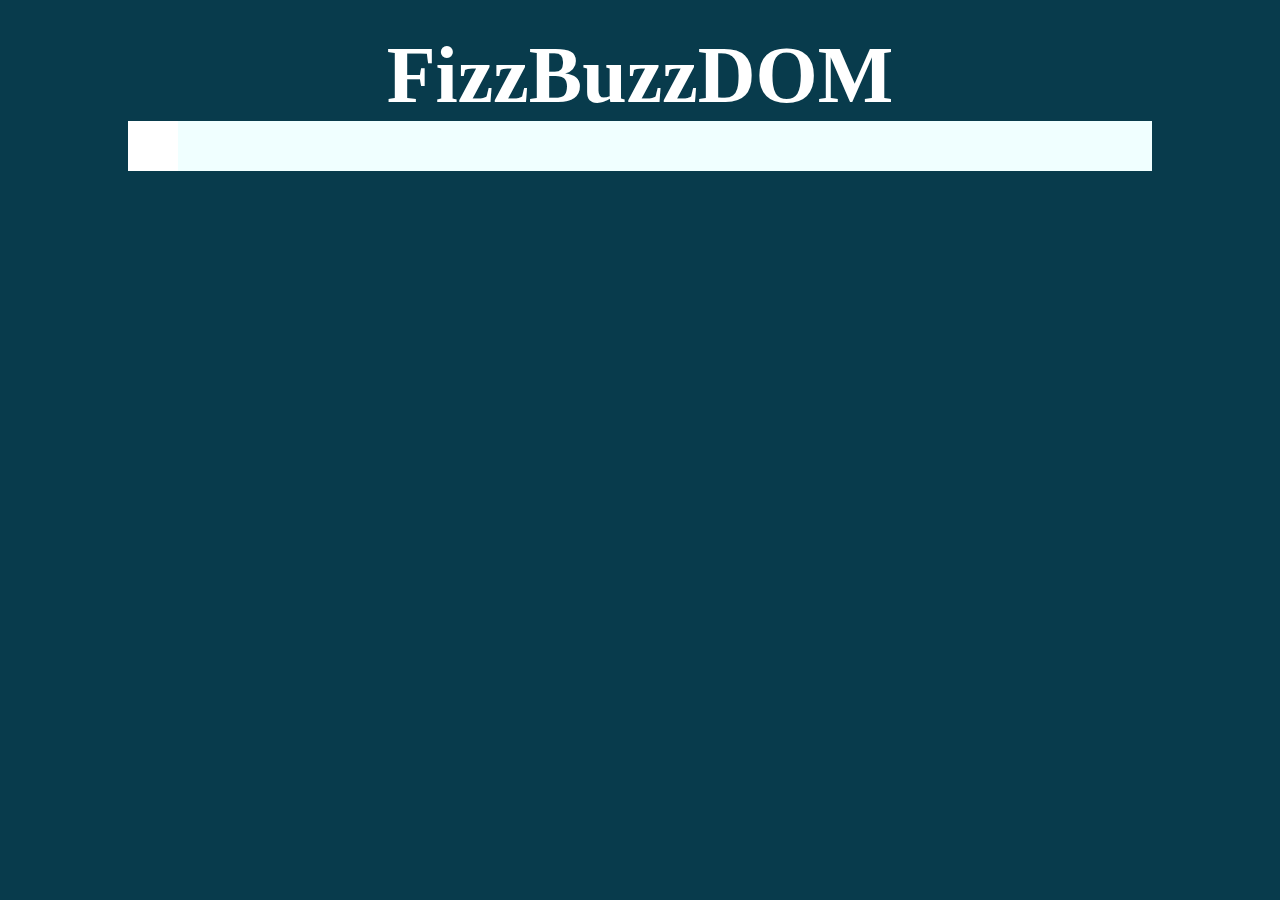
==== Milestone-3/index.html @ b619d751 "struttura CSS milestone 3" ====
<!DOCTYPE html>
<html lang="en">
  <head>
    <meta charset="UTF-8" />
    <meta http-equiv="X-UA-Compatible" content="IE=edge" />
    <meta name="viewport" content="width=device-width, initial-scale=1.0" />
    <link rel="stylesheet" href="CSS/style.css" />
    <title>FizzBumDom</title>
  </head>
  <body>
    <h1>FizzBuzzDOM</h1>
    <div class="square_container">
      <div class="box"></div>
    </div>
    <script type="text/javascript" src="js/script.js"></script>
  </body>
</html>
---- Milestone-3/CSS/style.css ----
/*** RESET ***/
* {
  margin: 0;
  padding: 0;
  box-sizing: border-box;
}

/*** BODY ***/
body {
  background-color: #083b4c;
}
h1 {
  color: white;
  font-size: 5rem;
  text-align: center;
  padding-top: 30px;
}
.square_container {
  width: 80%;
  display: flex;
  margin: 0 auto;

  /* todo test */
  background-color: azure;
}
.box {
  width: 50px;
  height: 50px;

  /* todo test */
  background-color: white;
}
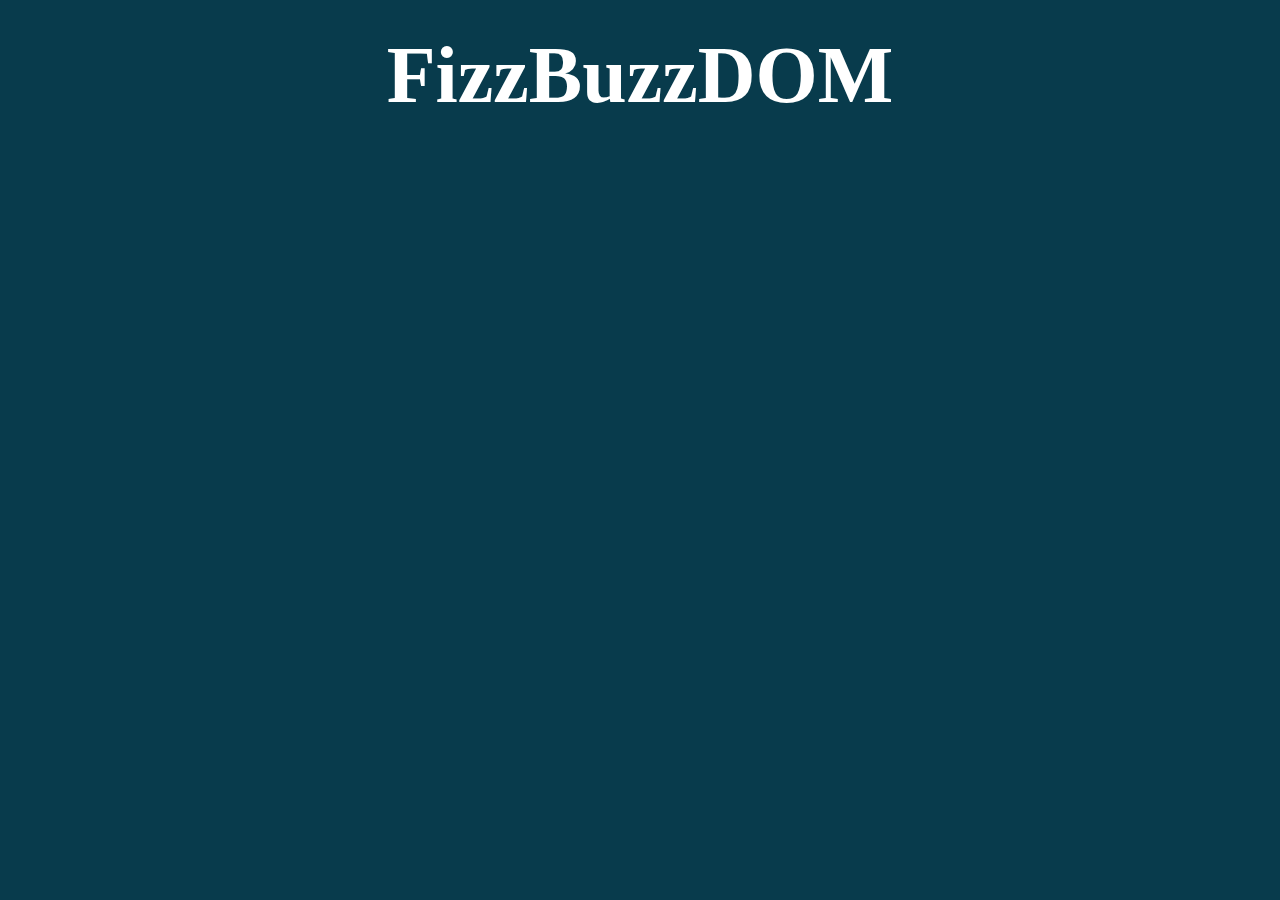
==== commit 5945524e: "milestone 3 finito" ====
--- a/Milestone-3/index.html
+++ b/Milestone-3/index.html
@@ -9,9 +9,7 @@
   </head>
   <body>
     <h1>FizzBuzzDOM</h1>
-    <div class="square_container">
-      <div class="box"></div>
-    </div>
+    <div class="square_container"></div>
     <script type="text/javascript" src="js/script.js"></script>
   </body>
 </html>
--- a/Milestone-3/CSS/style.css
+++ b/Milestone-3/CSS/style.css
@@ -3,6 +3,28 @@
   margin: 0;
   padding: 0;
   box-sizing: border-box;
+}
+
+/*** COMMON ***/
+:root {
+  --primary-bgcolor: #1389b2;
+  --fizz-bgcolor: #0bd6a1;
+  --buzz-bgcolor: #ffd166;
+  --fizzbuzz-bgcolor: #f0466f;
+}
+
+/* colori di sfondo tramite classe */
+.blue_bg {
+  background-color: var(--primary-bgcolor);
+}
+.green_bg {
+  background-color: var(--fizz-bgcolor);
+}
+.yellow_bg {
+  background-color: var(--buzz-bgcolor);
+}
+.salmon_bg {
+  background-color: var(--fizzbuzz-bgcolor);
 }
 
 /*** BODY ***/
@@ -14,19 +36,20 @@
   font-size: 5rem;
   text-align: center;
   padding-top: 30px;
+  padding-bottom: 30px;
 }
 .square_container {
   width: 80%;
+  margin: 0 auto;
   display: flex;
-  margin: 0 auto;
-
-  /* todo test */
-  background-color: azure;
+  justify-content: space-between;
+  flex-wrap: wrap;
 }
 .box {
-  width: 50px;
-  height: 50px;
-
-  /* todo test */
-  background-color: white;
+  width: 100px;
+  height: 100px;
+  line-height: 100px;
+  text-align: center;
+  margin: 10px;
+  font-size: 1.2rem;
 }
